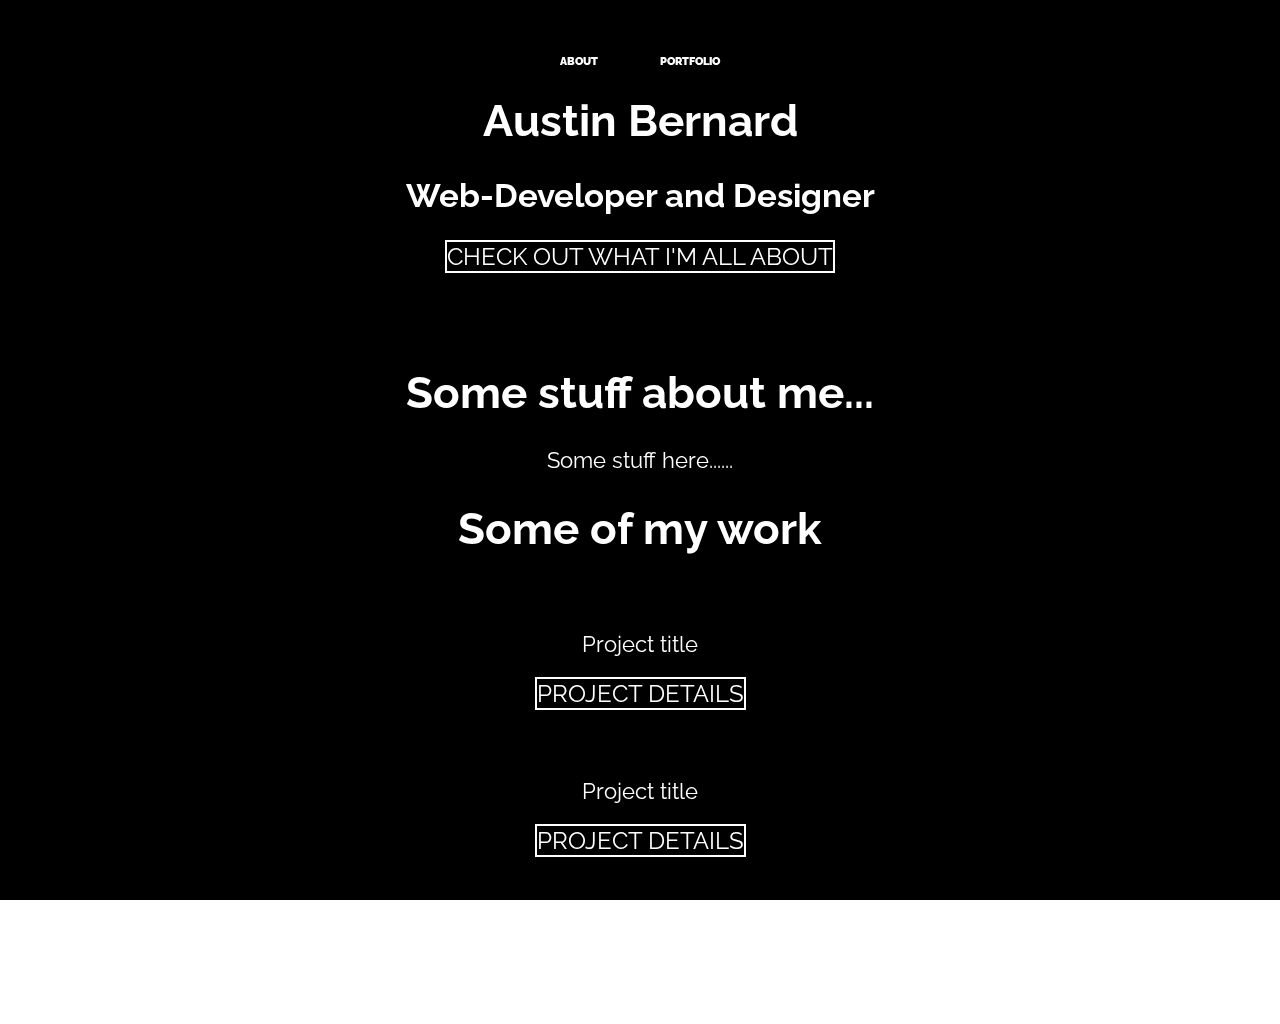
==== about.html @ 767db63f "initial commit" ====
<!DOCTYPE html>
<html>
    <head>
        <title>
            Generic page for csc412
        </title>
        <link rel="stylesheet" type="text/css" href="site.css">
        <link href="//fonts.googleapis.com/css?family=Raleway" rel="stylesheet">
        <style>
        body {
            font-family: 'Raleway';font-size: 22px;
        }
        </style>
    </head>
    <body>
        <script>document.body.className += ' fade-out';
            function load() {
                var element = document.body;
                element.classList.remove("fade-out");
            }
    window.onload = load;
        </script>
        

        
        <div class="video-background">
    <div class="video-foreground">
      <iframe src="https://www.youtube.com/embed/0S9t4hY7gsQ? controls=0&showinfo=0&rel=0&autoplay=1&loop=1&playlist=0S9t4hY7gsQ" frameborder="0" allowfullscreen></iframe>
    </div>
  </div>
        
        <header>
            <nav>
                <ul>
                    <li><a href="about.html">About</a></li>
                    <li><a href="current.html">Portfolio</a></li>
                </ul>
            </nav>
        </header>
        
        <section class="home-top">
            <h1 class="title">Austin Bernard</h1>
            <h2>Web-Developer and Designer</h2>
            <a href="" class="button button-accent button-small">Check out what I'm all about</a>
        </section>
       
        
        <section class="home-about">
            <div class="home-about-textbox">
                <h1>
                    Some stuff about me...
                </h1>
                <p>
                    Some stuff here......
                </p>
            </div>
            
        </section>
        
        <section class="portfolio">
            <h1>Some of my work</h1>
            <figure>
                <img src="">
                <figcaption class="port-description">
                    <p>Project title</p>
                    <a href="" class="button button-accent button-small">Project details
                    </a>
                </figcaption>
            </figure>
            
            <figure>
                <img src="">
                <figcaption class="port-description">
                    <p>Project title</p>
                    <a href="" class="button button-accent button-small">Project details
                    </a>
                </figcaption>
            </figure>
            
            <figure>
                <img src="">
                <figcaption class="port-description">
                    <p>Project title</p>
                    <a href="" class="button button-accent button-small">Project details
                    </a>
                </figcaption>
            </figure>
        </section>
        <script src="myscript.js"></script>
    </body>
</html>
---- site.css ----
* {
    box-sizing: border-box;
}
html {
    background-color: white;
}

body {
   margin: 0;
   text-align: center;
   font-family: "Raleway", sans-serif;
   color: white;
   opacity: 1;
   transition: 1s opacity;
}
body.fade-out {
    opacity: 0;
}
.video-background {
  background: #000;
  position: fixed;
  top: 0; right: 0; bottom: 0; left: 0;
  z-index: -99;
}
.video-foreground,
.video-background iframe {
  position: absolute;
  top: 0;
  left: 0;
  width: 100%;
  height: 100%;
  pointer-events: none;
}

header {
    position: absolute;
    left: 0;
    right: 0;
    margin-top: 1em;
}

nav ul {
    margin: 0;
    padding: 0;
    list-style: none;
}

nav li {
    display: inline-block;
    margin: 1em;
}

nav a {
    font-weight: 900;
    text-decoration: none;
    text-transform: uppercase;
    font-size: .7rem;
    padding: .5em;
}
.home-top {
    padding: 3em 0;
    
}


a{
    color: white;
    font-family: "Raleway";
}

a:hover {
    color: rgb(255, 0, 0);
}

.button {
    font-size: 1.5rem;
    text-decoration: none;
    text-transform: uppercase;
    border-width: 2px;
    border-style: solid;
}


@media (min-aspect-ratio: 16/9) {
  .video-foreground { height: 300%; top: -100%; }
}
@media (max-aspect-ratio: 16/9) {
  .video-foreground { width: 300%; left: -100%; }
}
@media all and (max-width: 600px) {
.vid-info { width: 50%; padding: .5rem; }
.vid-info h1 { margin-bottom: .2rem; }
}
@media all and (max-width: 500px) {
.vid-info .acronym { display: none; }
}
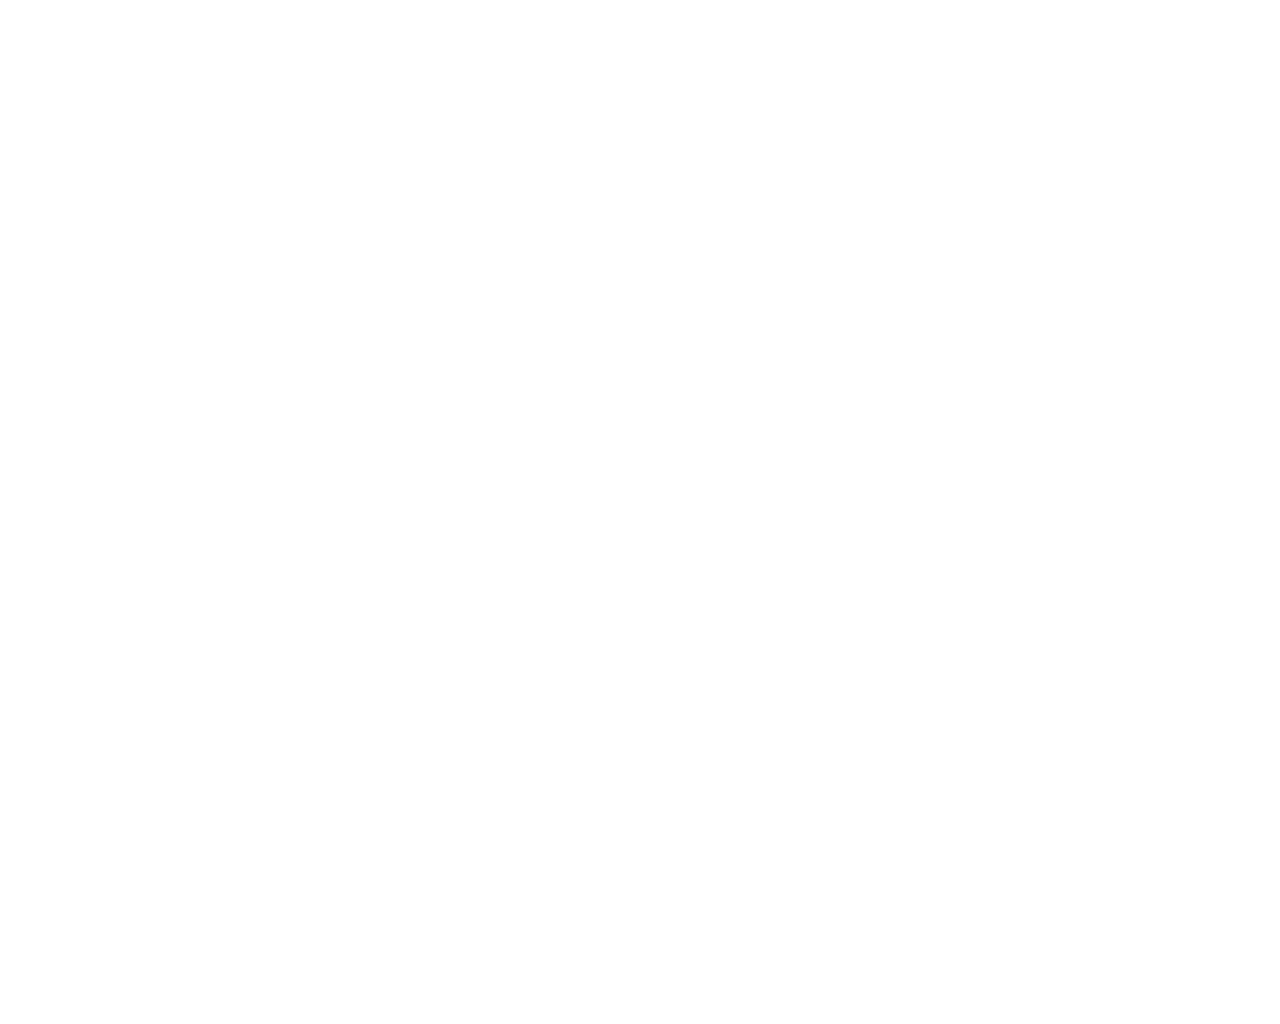
==== commit 84e38cc7: "new background" ====
--- a/about.html
+++ b/about.html
@@ -21,13 +21,14 @@
     window.onload = load;
         </script>
         
-
-        
-        <div class="video-background">
+<div class="video-background">
     <div class="video-foreground">
-      <iframe src="https://www.youtube.com/embed/0S9t4hY7gsQ? controls=0&showinfo=0&rel=0&autoplay=1&loop=1&playlist=0S9t4hY7gsQ" frameborder="0" allowfullscreen></iframe>
+      <video autoplay muted loop id="myVideo">
+  <source src="video.mp4" type="video/mp4">
+</video>
     </div>
   </div>
+        
         
         <header>
             <nav>
--- a/site.css
+++ b/site.css
@@ -19,20 +19,19 @@
 body.fade-out {
     opacity: 0;
 }
-.video-background {
-  background: #000;
-  position: fixed;
-  top: 0; right: 0; bottom: 0; left: 0;
-  z-index: -99;
+
+#myVideo {
+    position: fixed;
+    right: 0;
+    bottom: 0;
+    min-width: 100%; 
+    min-height: 100%;
+    z-index: -99;
 }
-.video-foreground,
-.video-background iframe {
-  position: absolute;
-  top: 0;
-  left: 0;
-  width: 100%;
-  height: 100%;
-  pointer-events: none;
+
+#about-me-text {
+    margin-right: 10em;
+    margin-left: 10em;
 }
 
 header {
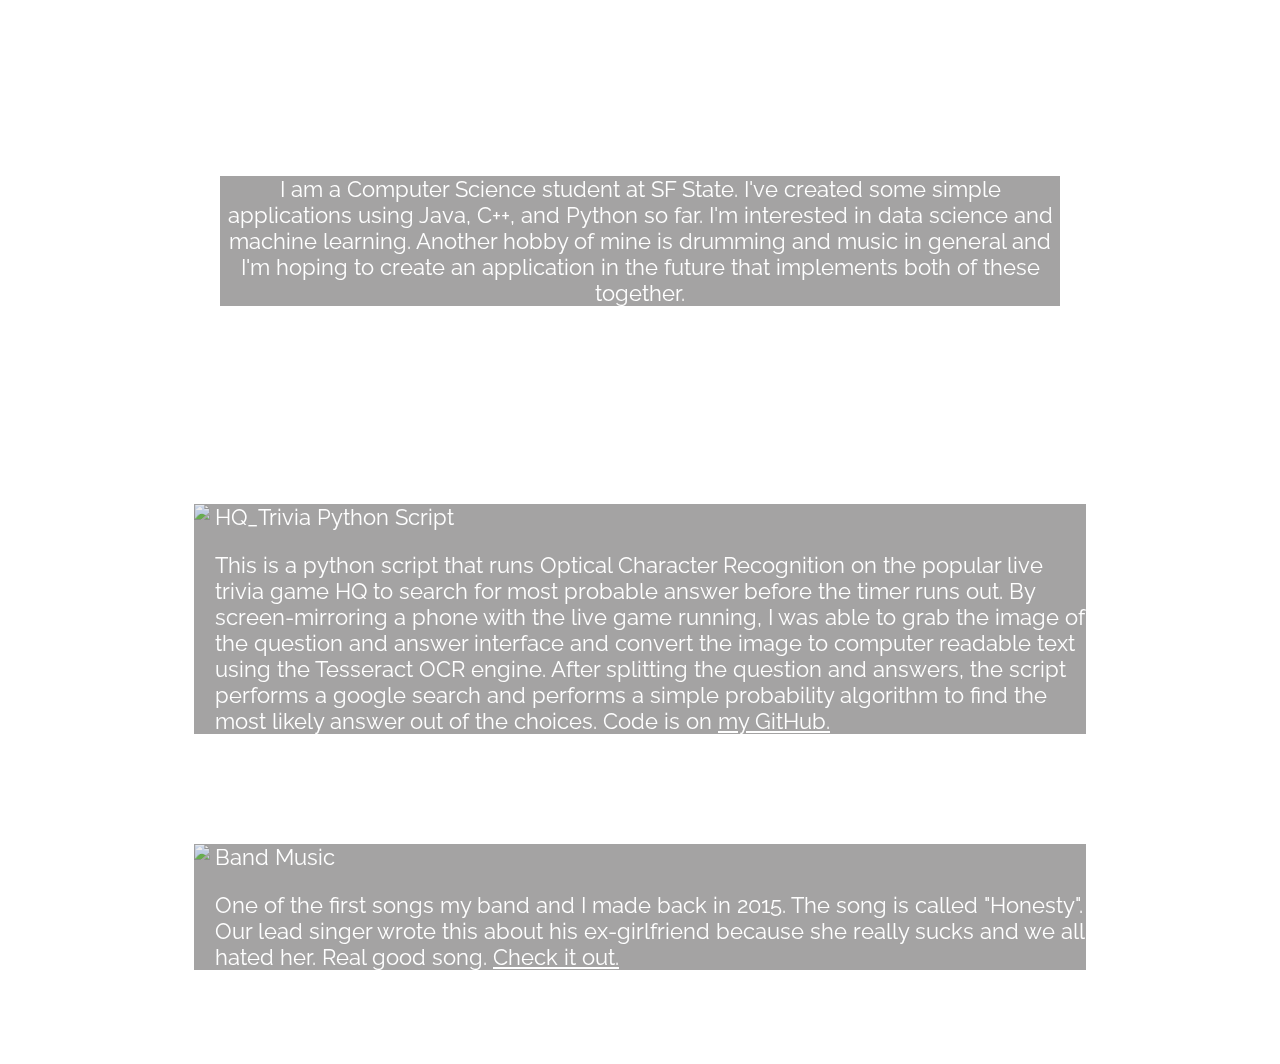
==== commit e30a4718: "all page content filled" ====
--- a/about.html
+++ b/about.html
@@ -21,7 +21,9 @@
     window.onload = load;
         </script>
         
-<div class="video-background">
+
+        
+        <div class="video-background">
     <div class="video-foreground">
       <video autoplay muted loop id="myVideo">
   <source src="video.mp4" type="video/mp4">
@@ -29,64 +31,59 @@
     </div>
   </div>
         
-        
         <header>
             <nav>
                 <ul>
                     <li><a href="about.html">About</a></li>
-                    <li><a href="current.html">Portfolio</a></li>
+                    <li><a href="current.html">Contact</a></li>
                 </ul>
             </nav>
         </header>
-        
-        <section class="home-top">
-            <h1 class="title">Austin Bernard</h1>
-            <h2>Web-Developer and Designer</h2>
-            <a href="" class="button button-accent button-small">Check out what I'm all about</a>
-        </section>
        
         
-        <section class="home-about">
-            <div class="home-about-textbox">
+        <section class="about-top">
+            <div>
                 <h1>
                     Some stuff about me...
                 </h1>
-                <p>
-                    Some stuff here......
+                <p id="about-me-text">
+                    I am a Computer Science student at SF State. I've created some simple applications using Java, C++, and Python so far. I'm interested in data
+                    science and machine learning. Another hobby of mine is drumming and music in general and I'm hoping to create an application in the future that
+                    implements both of these together.
                 </p>
             </div>
             
         </section>
         
-        <section class="portfolio">
+        <section class="about-portfolio">
             <h1>Some of my work</h1>
             <figure>
-                <img src="">
+                <img src="https://i-cdn.phonearena.com/images/article/101043-image/Pre-register-for-Android-version-of-trivia-game-HQ-and-win-real-cash.jpg" style="height:10em; opacity:.8; float:left; padding-right: 5px;">
                 <figcaption class="port-description">
-                    <p>Project title</p>
-                    <a href="" class="button button-accent button-small">Project details
-                    </a>
-                </figcaption>
-            </figure>
-            
-            <figure>
-                <img src="">
-                <figcaption class="port-description">
-                    <p>Project title</p>
-                    <a href="" class="button button-accent button-small">Project details
-                    </a>
-                </figcaption>
-            </figure>
-            
-            <figure>
-                <img src="">
-                <figcaption class="port-description">
-                    <p>Project title</p>
-                    <a href="" class="button button-accent button-small">Project details
-                    </a>
+                    <p>HQ_Trivia Python Script</p>
+                    <p class="project-desc">This is a python script that runs Optical Character 
+                        Recognition on the popular live trivia game HQ to 
+                        search for most probable answer before the timer runs out.
+                        By screen-mirroring a phone with the live game running, I was able to grab the image of the question and answer interface and
+                        convert the image to computer readable text using the Tesseract OCR engine.
+                        After splitting the question and answers, the script performs a google search and performs a simple probability algorithm to find the most
+                        likely answer out of the choices.
+                        Code is on <a href="https://github.com/austinbernard21/HQ_SCRIPT">my GitHub.</a>
+                    </p>
                 </figcaption>
             </figure>
         </section>
+        <section class="about-portfolio" style="margin-top:5em;">
+        <figure>
+                <img src="https://i1.sndcdn.com/artworks-000149329928-rra8oj-t500x500.jpg" style="height:10em; opacity:.8; float:left; padding-right: 5px;">
+                <figcaption class="port-description">
+                    <p>Band Music</p>
+                    <p class="project-desc">One of the first songs my band and I made back in 2015. The song is called "Honesty". Our lead singer wrote this
+                        about his ex-girlfriend because she really sucks and we all hated her. Real good song. <a href="https://soundcloud.com/3rd-army/honesty">Check it out.</a>
+                    </p>
+                </figcaption>
+            </figure>
+    </section>
         <script src="myscript.js"></script>
     </body>
-</html>
+</html>--- a/site.css
+++ b/site.css
@@ -32,6 +32,7 @@
 #about-me-text {
     margin-right: 10em;
     margin-left: 10em;
+    background-color: rgba(43, 42, 42, 0.43);
 }
 
 header {
@@ -64,6 +65,19 @@
     
 }
 
+.about-top  {
+    padding: 3em 0;
+}
+
+.port-description {
+    text-align: left;
+    background-color: rgba(43, 42, 42, 0.43);
+}
+
+.about-portfolio {
+    margin-left: 7em;
+    margin-right:7em;
+}
 
 a{
     color: white;
@@ -72,6 +86,18 @@
 
 a:hover {
     color: rgb(255, 0, 0);
+}
+
+.current-top {
+    padding: 11em 0;
+}
+
+button {
+    color: white;
+    font-family: "Raleway";
+    opacity: 1;
+    transition: 1s opacity;
+    background-color: transparent;
 }
 
 .button {
